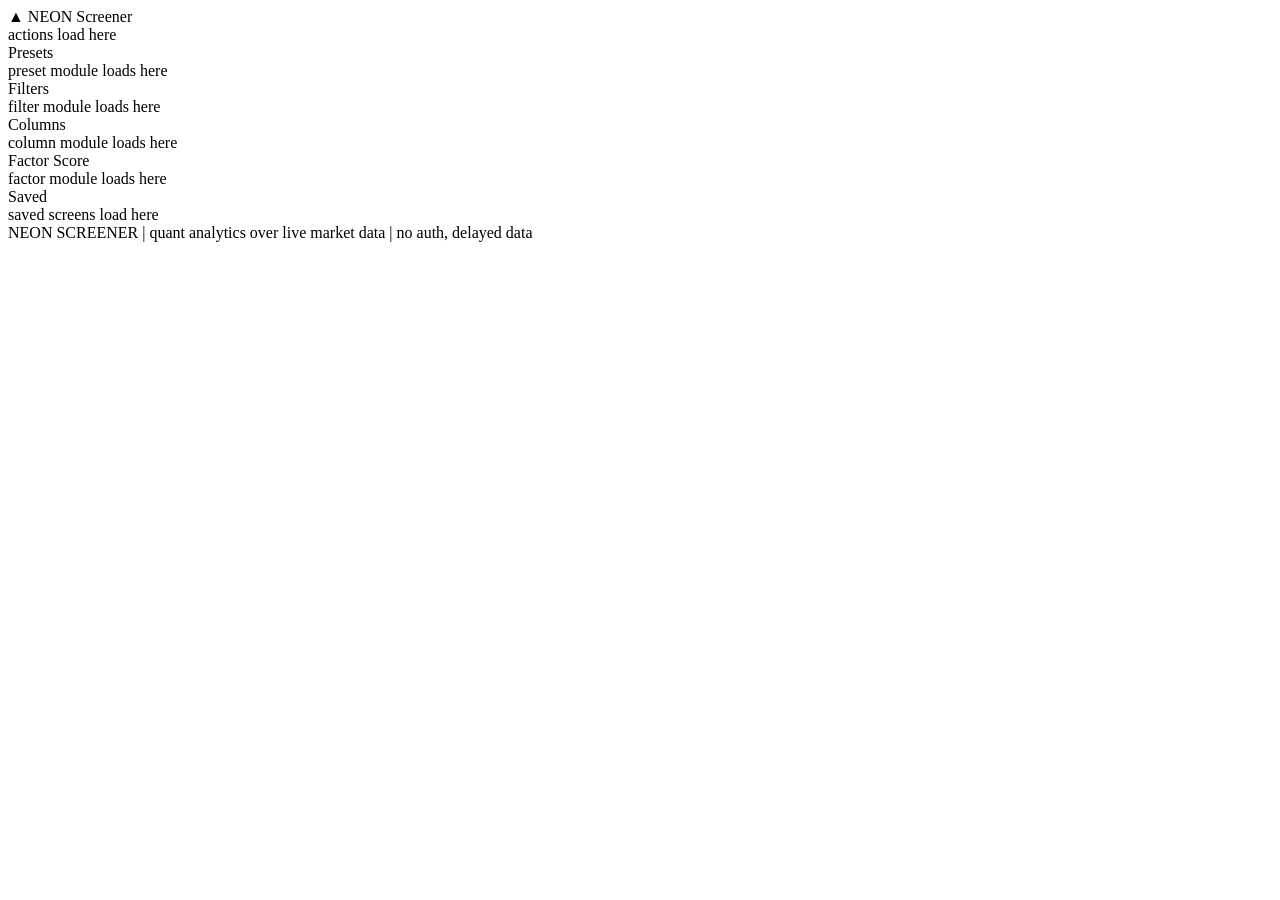
==== frontend/index.html @ 76967070 "Pre-stage Wave 3 module script tags (filters, markets, presets, columns) Co-Authored-By: Claude Opus" ====
<!DOCTYPE html>
<html lang="en">
<head>
  <meta charset="UTF-8" />
  <meta name="viewport" content="width=device-width, initial-scale=1.0" />
  <title>NEON SCREENER</title>
  <meta name="description" content="The most complete market screener. A quant analytics layer over live market data, in synthwave." />

  <!-- Design system: tokens + base, then layout grid, then table styling. -->
  <link rel="stylesheet" href="css/theme.css" />
  <link rel="stylesheet" href="css/layout.css" />
  <link rel="stylesheet" href="css/table.css" />
</head>
<body>
  <div id="app">

    <!-- ============ TOP BAR ============ -->
    <header id="topbar">
      <div class="brand">
        <span class="brand-mark">&#9650; NEON</span>
        <span class="brand-sub">Screener</span>
      </div>

      <!-- market switcher slot (app.js fills this with a styled select) -->
      <div id="market-switcher"></div>

      <!-- actions slot (later: saved screens, export, refresh toggle) -->
      <div id="topbar-actions">
        <div class="slot-placeholder" id="topbar-actions-ph">actions load here</div>
      </div>

      <!-- status slot (app.js fills: market / matches / latency) -->
      <div id="status-bar"></div>
    </header>

    <!-- ============ LEFT RAIL ============ -->
    <aside id="left-rail">
      <!-- Each rail section exposes an EXACT child slot id for a later module. -->

      <section class="rail-section">
        <div class="rail-head"><span class="rail-title">Presets</span></div>
        <div class="rail-body">
          <div id="preset-panel" class="slot-placeholder">preset module loads here</div>
        </div>
      </section>

      <section class="rail-section">
        <div class="rail-head"><span class="rail-title">Filters</span></div>
        <div class="rail-body">
          <div id="filter-panel" class="slot-placeholder">filter module loads here</div>
        </div>
      </section>

      <section class="rail-section">
        <div class="rail-head"><span class="rail-title">Columns</span></div>
        <div class="rail-body">
          <div id="column-panel" class="slot-placeholder">column module loads here</div>
        </div>
      </section>

      <section class="rail-section">
        <div class="rail-head"><span class="rail-title">Factor Score</span></div>
        <div class="rail-body">
          <div id="factor-panel" class="slot-placeholder">factor module loads here</div>
        </div>
      </section>

      <section class="rail-section">
        <div class="rail-head"><span class="rail-title">Saved</span></div>
        <div class="rail-body">
          <div id="saved-panel" class="slot-placeholder">saved screens load here</div>
        </div>
      </section>
    </aside>

    <!-- ============ MAIN PANEL ============ -->
    <main id="main-panel">
      <div id="toolbar">
        <!-- table toolbar slot (app.js adds the Run Scan button; later: export, density) -->
        <div id="table-toolbar"></div>
      </div>

      <!-- the live data table renders here (table.js) -->
      <div id="table-host"></div>

      <!-- summary-stat footer mounts here (later: per-column count/mean/etc) -->
      <div id="summary-footer"></div>
    </main>

    <!-- ============ APP FOOTER ============ -->
    <footer id="app-footer">
      <span>NEON SCREENER</span>
      <span class="sep">|</span>
      <span>quant analytics over live market data</span>
      <span class="sep">|</span>
      <span>no auth, delayed data</span>
    </footer>

  </div>

  <!-- ============ FLOATING REGIONS (outside the grid) ============ -->
  <!-- row detail drawer mounts here -->
  <div id="drawer-host"></div>
  <!-- command palette (Ctrl/Cmd-K) mounts here -->
  <div id="command-palette-host"></div>
  <!-- toasts append here -->
  <div id="toast-host"></div>

  <!-- ============ CORE MODULES (load order matters) ============ -->
  <!-- state, api, format must load before table; table before app. They are
       ES modules, so app.js (which imports them) is the single real entry,
       but we list the chain for clarity and so each is parseable on its own. -->
  <script type="module" src="js/format.js"></script>
  <script type="module" src="js/api.js"></script>
  <script type="module" src="js/state.js"></script>
  <script type="module" src="js/table.js"></script>
  <script type="module" src="js/app.js"></script>

  <!-- =================================================================== -->
  <!-- MODULE SCRIPTS: parallel agents append here                         -->
  <!-- Add ONE line per feature module below, after app.js, e.g.:          -->
  <!--   <script type="module" src="js/filters.js"></script>               -->
  <!-- Each module calls window.Screener.registerModule(name, initFn).     -->
  <!-- Each module calls window.Screener.registerModule(name, initFn).     -->
  <!-- =================================================================== -->
  <!-- Wave 3 modules -->
  <script type="module" src="js/filters.js"></script>
  <script type="module" src="js/markets.js"></script>
  <script type="module" src="js/presets.js"></script>
  <script type="module" src="js/columns.js"></script>
  <!-- WAVE 4 SLOT: more module tags appended here next wave -->
  <!-- =================================================================== -->

</body>
</html>
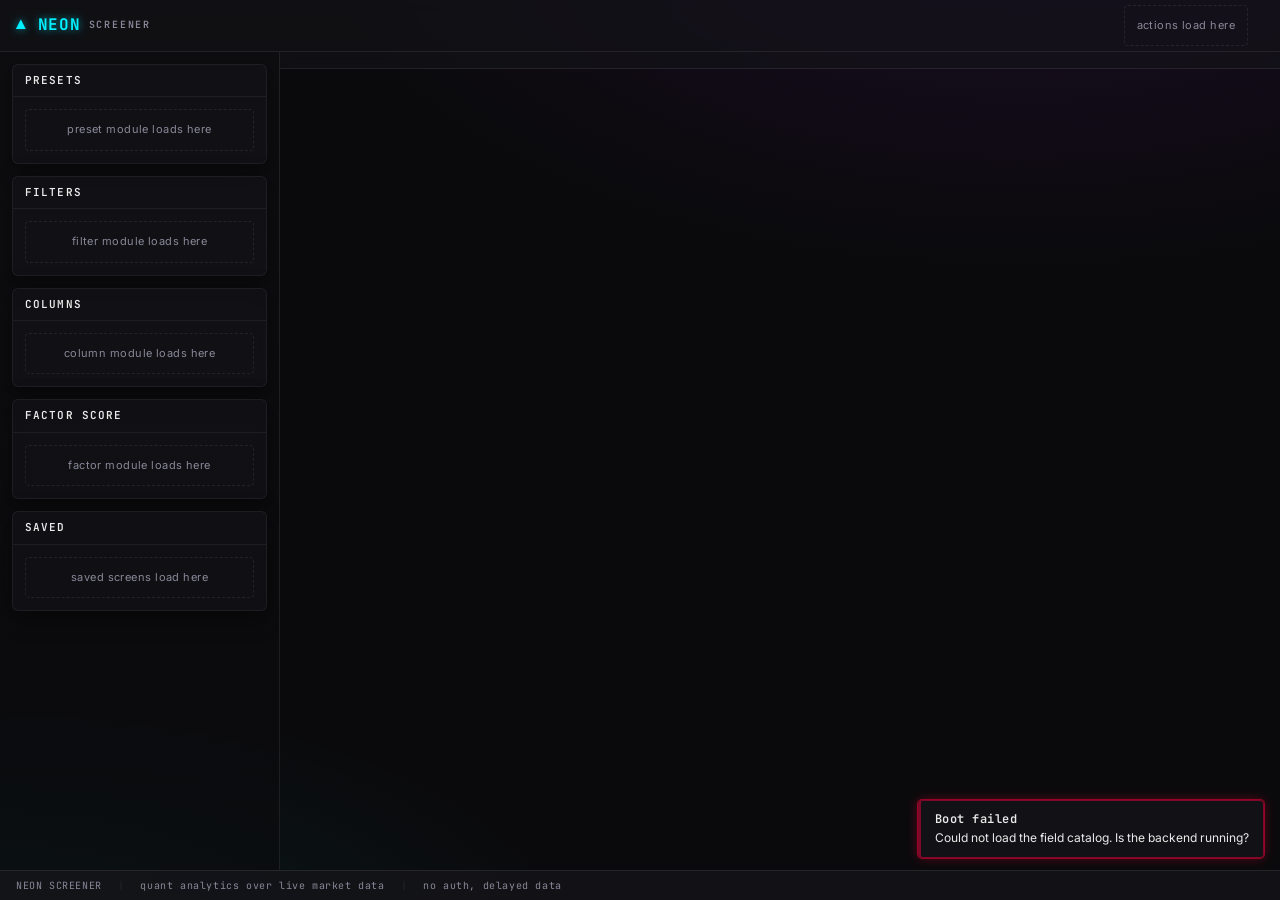
==== commit c17b3bdd: "Wave 5 pre-stage: accept timeframe-suffixed fields (RSI|1W), stage timeframes module tag Probe confi" ====
--- a/frontend/index.html
+++ b/frontend/index.html
@@ -128,7 +128,13 @@
   <script type="module" src="js/markets.js"></script>
   <script type="module" src="js/presets.js"></script>
   <script type="module" src="js/columns.js"></script>
-  <!-- WAVE 4 SLOT: more module tags appended here next wave -->
+  <!-- Wave 4 modules -->
+  <script type="module" src="js/factor.js"></script>
+  <script type="module" src="js/saved.js"></script>
+  <script type="module" src="js/detail.js"></script>
+  <script type="module" src="js/command-palette.js"></script>
+  <!-- Wave 5 modules -->
+  <script type="module" src="js/timeframes.js"></script>
   <!-- =================================================================== -->
 
 </body>
--- a/frontend/css/theme.css
+++ b/frontend/css/theme.css
@@ -0,0 +1,374 @@
+/* theme.css - Neon Screener design system.
+ * Design tokens (CSS custom properties), base reset, typography, and the
+ * reusable visual primitives (glass panels, neon glow, buttons, badges,
+ * spinner, toast). Synthwave / TraderDaddy / Bloomberg aesthetic.
+ * No em dashes anywhere. */
+
+/* ---- Fonts ---- */
+@import url('https://fonts.googleapis.com/css2?family=Inter:wght@400;500;600;700&family=JetBrains+Mono:wght@400;500;600;700&display=swap');
+
+/* ---- Design tokens ---- */
+:root {
+  /* Backgrounds */
+  --bg: #0a0a0c;
+  --panel: #121216;
+  --glass: rgba(20, 20, 25, 0.6);
+  --glass-strong: rgba(20, 20, 25, 0.85);
+
+  /* Neon accents */
+  --cyan: #00f0ff;
+  --pink: #ff003c;
+  --green: #00ff88;
+  --purple: #b026ff;
+
+  /* Semantic */
+  --pos: var(--green);
+  --neg: var(--pink);
+  --accent: var(--cyan);
+  --accent-2: var(--purple);
+
+  /* Text */
+  --text: #eaeaea;
+  --muted: #888899;
+
+  /* Lines and borders */
+  --line: rgba(255, 255, 255, 0.08);
+  --line-soft: rgba(255, 255, 255, 0.06);
+  --border-glass: rgba(255, 255, 255, 0.06);
+
+  /* Glow shadows */
+  --glow-cyan: 0 0 0 1px rgba(0, 240, 255, 0.5), 0 0 12px rgba(0, 240, 255, 0.35);
+  --glow-pink: 0 0 0 1px rgba(255, 0, 60, 0.5), 0 0 12px rgba(255, 0, 60, 0.35);
+  --glow-green: 0 0 0 1px rgba(0, 255, 136, 0.5), 0 0 12px rgba(0, 255, 136, 0.35);
+  --glow-purple: 0 0 0 1px rgba(176, 38, 255, 0.5), 0 0 12px rgba(176, 38, 255, 0.35);
+  --shadow-soft: 0 6px 24px rgba(0, 0, 0, 0.45);
+
+  /* Geometry */
+  --radius: 6px;
+  --radius-sm: 4px;
+  --radius-lg: 8px;
+
+  /* Fonts */
+  --font-ui: 'Inter', system-ui, sans-serif;
+  --font-mono: 'JetBrains Mono', ui-monospace, monospace;
+
+  /* Spacing scale (dense terminal) */
+  --sp-1: 4px;
+  --sp-2: 8px;
+  --sp-3: 12px;
+  --sp-4: 16px;
+
+  /* Layout sizing */
+  --topbar-h: 52px;
+  --rail-w: 280px;
+  --footer-h: 30px;
+}
+
+/* ---- Reset ---- */
+*,
+*::before,
+*::after {
+  box-sizing: border-box;
+  margin: 0;
+  padding: 0;
+}
+
+html,
+body {
+  height: 100%;
+}
+
+body {
+  background: var(--bg);
+  color: var(--text);
+  font-family: var(--font-ui);
+  font-size: 13px;
+  line-height: 1.4;
+  -webkit-font-smoothing: antialiased;
+  text-rendering: optimizeLegibility;
+  overflow: hidden;
+  /* Subtle synthwave horizon glow behind the whole app. */
+  background-image:
+    radial-gradient(1200px 600px at 80% -10%, rgba(176, 38, 255, 0.10), transparent 60%),
+    radial-gradient(1000px 500px at 0% 110%, rgba(0, 240, 255, 0.08), transparent 60%);
+  background-attachment: fixed;
+}
+
+button,
+input,
+select,
+textarea {
+  font-family: inherit;
+  font-size: inherit;
+  color: inherit;
+}
+
+a {
+  color: var(--cyan);
+  text-decoration: none;
+}
+
+/* Numbers, tickers, and any data are mono. */
+.mono,
+code,
+kbd {
+  font-family: var(--font-mono);
+  font-variant-numeric: tabular-nums;
+}
+
+/* Custom scrollbars (neon-tinted, thin). */
+* {
+  scrollbar-width: thin;
+  scrollbar-color: rgba(0, 240, 255, 0.3) transparent;
+}
+*::-webkit-scrollbar {
+  width: 10px;
+  height: 10px;
+}
+*::-webkit-scrollbar-thumb {
+  background: rgba(0, 240, 255, 0.22);
+  border-radius: 6px;
+  border: 2px solid transparent;
+  background-clip: content-box;
+}
+*::-webkit-scrollbar-thumb:hover {
+  background: rgba(0, 240, 255, 0.45);
+  background-clip: content-box;
+}
+
+/* ---- Utility classes ---- */
+.muted { color: var(--muted); }
+.pos { color: var(--pos); }
+.neg { color: var(--neg); }
+.cyan { color: var(--cyan); }
+.purple { color: var(--purple); }
+.right { text-align: right; }
+.center { text-align: center; }
+.nowrap { white-space: nowrap; }
+.hidden { display: none !important; }
+.flex { display: flex; }
+.flex-col { display: flex; flex-direction: column; }
+.items-center { align-items: center; }
+.justify-between { justify-content: space-between; }
+.gap-1 { gap: var(--sp-1); }
+.gap-2 { gap: var(--sp-2); }
+.gap-3 { gap: var(--sp-3); }
+.grow { flex: 1 1 auto; }
+
+.eyebrow {
+  font-size: 10px;
+  letter-spacing: 0.14em;
+  text-transform: uppercase;
+  color: var(--muted);
+  font-weight: 600;
+}
+
+/* ---- Glass panel primitive ---- */
+.glass {
+  background: var(--glass);
+  backdrop-filter: blur(6px);
+  -webkit-backdrop-filter: blur(6px);
+  border: 1px solid var(--border-glass);
+  border-radius: var(--radius);
+  box-shadow: var(--shadow-soft);
+}
+
+.panel {
+  background: var(--panel);
+  border: 1px solid var(--line);
+  border-radius: var(--radius);
+}
+
+/* Glow-on-hover helper for any interactive element. */
+.glow-hover {
+  transition: box-shadow 0.15s ease, border-color 0.15s ease, background 0.15s ease;
+}
+.glow-hover:hover {
+  border-color: rgba(0, 240, 255, 0.5);
+  box-shadow: var(--glow-cyan);
+}
+
+/* ---- Buttons ---- */
+.btn {
+  display: inline-flex;
+  align-items: center;
+  gap: var(--sp-2);
+  padding: 6px 12px;
+  background: rgba(0, 240, 255, 0.06);
+  border: 1px solid rgba(0, 240, 255, 0.28);
+  border-radius: var(--radius-sm);
+  color: var(--text);
+  font-weight: 600;
+  font-size: 12px;
+  letter-spacing: 0.03em;
+  cursor: pointer;
+  transition: box-shadow 0.15s ease, border-color 0.15s ease, background 0.15s ease, transform 0.05s ease;
+  user-select: none;
+}
+.btn:hover {
+  border-color: var(--cyan);
+  box-shadow: var(--glow-cyan);
+  background: rgba(0, 240, 255, 0.12);
+}
+.btn:active { transform: translateY(1px); }
+.btn:disabled { opacity: 0.45; cursor: not-allowed; box-shadow: none; }
+
+.btn-primary {
+  background: rgba(0, 255, 136, 0.08);
+  border-color: rgba(0, 255, 136, 0.4);
+  color: var(--green);
+  text-transform: uppercase;
+  letter-spacing: 0.08em;
+}
+.btn-primary:hover {
+  border-color: var(--green);
+  box-shadow: var(--glow-green);
+  background: rgba(0, 255, 136, 0.16);
+}
+
+.btn-ghost {
+  background: transparent;
+  border-color: var(--line);
+  color: var(--muted);
+}
+.btn-ghost:hover {
+  color: var(--text);
+  border-color: rgba(0, 240, 255, 0.4);
+  box-shadow: none;
+}
+
+/* ---- Form controls ---- */
+.select,
+.input {
+  padding: 6px 10px;
+  background: rgba(10, 10, 14, 0.8);
+  border: 1px solid var(--line);
+  border-radius: var(--radius-sm);
+  color: var(--text);
+  outline: none;
+  transition: box-shadow 0.15s ease, border-color 0.15s ease;
+}
+.select { font-family: var(--font-mono); cursor: pointer; }
+.select:hover,
+.input:hover { border-color: rgba(0, 240, 255, 0.4); }
+.select:focus,
+.input:focus {
+  border-color: var(--cyan);
+  box-shadow: var(--glow-cyan);
+}
+
+/* ---- Badges ---- */
+.badge {
+  display: inline-flex;
+  align-items: center;
+  gap: 4px;
+  padding: 2px 7px;
+  border-radius: 999px;
+  font-family: var(--font-mono);
+  font-size: 10px;
+  font-weight: 600;
+  letter-spacing: 0.04em;
+  border: 1px solid var(--line);
+  color: var(--muted);
+}
+.badge-cyan { color: var(--cyan); border-color: rgba(0, 240, 255, 0.4); background: rgba(0, 240, 255, 0.06); }
+.badge-green { color: var(--green); border-color: rgba(0, 255, 136, 0.4); background: rgba(0, 255, 136, 0.06); }
+.badge-pink { color: var(--pink); border-color: rgba(255, 0, 60, 0.4); background: rgba(255, 0, 60, 0.06); }
+.badge-purple { color: var(--purple); border-color: rgba(176, 38, 255, 0.4); background: rgba(176, 38, 255, 0.06); }
+
+/* ---- Placeholder slots (modules load here) ---- */
+.slot-placeholder {
+  padding: var(--sp-3);
+  border: 1px dashed var(--line);
+  border-radius: var(--radius-sm);
+  color: var(--muted);
+  font-size: 11px;
+  letter-spacing: 0.04em;
+  text-align: center;
+}
+
+/* ---- Loading spinner (neon) ---- */
+.spinner {
+  width: 28px;
+  height: 28px;
+  border-radius: 50%;
+  border: 3px solid rgba(0, 240, 255, 0.15);
+  border-top-color: var(--cyan);
+  animation: spin 0.8s linear infinite;
+  box-shadow: 0 0 14px rgba(0, 240, 255, 0.35);
+}
+@keyframes spin { to { transform: rotate(360deg); } }
+
+.overlay {
+  position: absolute;
+  inset: 0;
+  display: flex;
+  flex-direction: column;
+  align-items: center;
+  justify-content: center;
+  gap: var(--sp-3);
+  background: rgba(10, 10, 12, 0.55);
+  backdrop-filter: blur(2px);
+  z-index: 20;
+}
+.overlay .loading-label {
+  font-family: var(--font-mono);
+  font-size: 11px;
+  letter-spacing: 0.14em;
+  text-transform: uppercase;
+  color: var(--cyan);
+}
+
+/* ---- Empty state card ---- */
+.empty-card {
+  margin: auto;
+  max-width: 380px;
+  padding: var(--sp-4);
+  text-align: center;
+  color: var(--muted);
+}
+.empty-card .empty-title {
+  font-family: var(--font-mono);
+  font-size: 14px;
+  color: var(--text);
+  margin-bottom: var(--sp-2);
+  letter-spacing: 0.04em;
+}
+
+/* ---- Toasts ---- */
+#toast-host {
+  position: fixed;
+  bottom: calc(var(--footer-h) + 12px);
+  right: 16px;
+  display: flex;
+  flex-direction: column;
+  gap: var(--sp-2);
+  z-index: 1000;
+  pointer-events: none;
+}
+.toast {
+  pointer-events: auto;
+  min-width: 240px;
+  max-width: 380px;
+  padding: 10px 14px;
+  background: var(--glass-strong);
+  backdrop-filter: blur(6px);
+  border: 1px solid rgba(255, 0, 60, 0.45);
+  border-left-width: 3px;
+  border-radius: var(--radius-sm);
+  box-shadow: var(--glow-pink);
+  font-size: 12px;
+  animation: toast-in 0.18s ease;
+}
+.toast.toast-info { border-color: rgba(0, 240, 255, 0.45); box-shadow: var(--glow-cyan); }
+.toast.toast-ok { border-color: rgba(0, 255, 136, 0.45); box-shadow: var(--glow-green); }
+.toast .toast-title {
+  font-family: var(--font-mono);
+  font-weight: 600;
+  letter-spacing: 0.04em;
+  margin-bottom: 2px;
+}
+@keyframes toast-in {
+  from { opacity: 0; transform: translateX(12px); }
+  to { opacity: 1; transform: translateX(0); }
+}
--- a/frontend/css/layout.css
+++ b/frontend/css/layout.css
@@ -0,0 +1,206 @@
+/* layout.css - the app grid.
+ * Top bar, left rail, main panel, footer, and drawer region.
+ * High-density terminal frame. No em dashes. */
+
+#app {
+  display: grid;
+  grid-template-rows: var(--topbar-h) 1fr var(--footer-h);
+  grid-template-columns: var(--rail-w) 1fr;
+  grid-template-areas:
+    "topbar topbar"
+    "rail   main"
+    "footer footer";
+  height: 100vh;
+  width: 100vw;
+}
+
+/* ---- Top bar ---- */
+#topbar {
+  grid-area: topbar;
+  display: flex;
+  align-items: center;
+  gap: var(--sp-4);
+  padding: 0 var(--sp-4);
+  background: var(--glass);
+  backdrop-filter: blur(6px);
+  -webkit-backdrop-filter: blur(6px);
+  border-bottom: 1px solid var(--line);
+  z-index: 10;
+}
+
+.brand {
+  display: flex;
+  align-items: center;
+  gap: var(--sp-2);
+  font-family: var(--font-mono);
+  font-weight: 700;
+  letter-spacing: 0.06em;
+  white-space: nowrap;
+}
+.brand .brand-mark {
+  color: var(--cyan);
+  text-shadow: 0 0 10px rgba(0, 240, 255, 0.6);
+  font-size: 16px;
+}
+.brand .brand-sub {
+  color: var(--muted);
+  font-size: 10px;
+  letter-spacing: 0.18em;
+  text-transform: uppercase;
+  font-weight: 600;
+}
+
+#market-switcher { display: flex; align-items: center; gap: var(--sp-2); }
+#topbar-actions { display: flex; align-items: center; gap: var(--sp-2); margin-left: auto; }
+
+#status-bar {
+  display: flex;
+  align-items: center;
+  gap: var(--sp-3);
+  font-family: var(--font-mono);
+  font-size: 11px;
+  color: var(--muted);
+  white-space: nowrap;
+}
+#status-bar .stat-k { color: var(--muted); }
+#status-bar .stat-v { color: var(--cyan); }
+#status-bar .dot {
+  width: 7px; height: 7px; border-radius: 50%;
+  background: var(--green);
+  box-shadow: 0 0 8px var(--green);
+}
+#status-bar .dot.busy { background: var(--cyan); box-shadow: 0 0 8px var(--cyan); animation: pulse 1s infinite; }
+#status-bar .dot.err { background: var(--pink); box-shadow: 0 0 8px var(--pink); }
+@keyframes pulse { 50% { opacity: 0.35; } }
+
+/* ---- Left rail ---- */
+#left-rail {
+  grid-area: rail;
+  display: flex;
+  flex-direction: column;
+  gap: var(--sp-3);
+  padding: var(--sp-3);
+  overflow-y: auto;
+  border-right: 1px solid var(--line);
+  background: linear-gradient(180deg, rgba(18, 18, 22, 0.5), rgba(10, 10, 12, 0.5));
+}
+
+.rail-section {
+  background: var(--glass);
+  backdrop-filter: blur(6px);
+  -webkit-backdrop-filter: blur(6px);
+  border: 1px solid var(--border-glass);
+  border-radius: var(--radius);
+  box-shadow: var(--shadow-soft);
+  overflow: hidden;
+}
+.rail-section > .rail-head {
+  display: flex;
+  align-items: center;
+  justify-content: space-between;
+  padding: var(--sp-2) var(--sp-3);
+  border-bottom: 1px solid var(--line-soft);
+}
+.rail-section > .rail-head .rail-title {
+  font-family: var(--font-mono);
+  font-size: 11px;
+  font-weight: 600;
+  letter-spacing: 0.1em;
+  text-transform: uppercase;
+  color: var(--text);
+}
+.rail-section > .rail-body { padding: var(--sp-3); }
+
+/* ---- Main panel ---- */
+#main-panel {
+  grid-area: main;
+  display: grid;
+  grid-template-rows: auto 1fr auto;
+  grid-template-areas:
+    "toolbar"
+    "table"
+    "footer";
+  min-width: 0;
+  overflow: hidden;
+}
+
+#toolbar {
+  grid-area: toolbar;
+  display: flex;
+  align-items: center;
+  gap: var(--sp-3);
+  padding: var(--sp-2) var(--sp-3);
+  border-bottom: 1px solid var(--line);
+  background: var(--glass);
+  backdrop-filter: blur(6px);
+  -webkit-backdrop-filter: blur(6px);
+}
+#table-toolbar { display: flex; align-items: center; gap: var(--sp-2); flex: 1 1 auto; min-width: 0; }
+
+#table-host {
+  grid-area: table;
+  position: relative;
+  overflow: auto;
+  min-height: 0;
+}
+
+#summary-footer {
+  grid-area: footer;
+  border-top: 1px solid var(--line);
+  background: var(--glass);
+  backdrop-filter: blur(6px);
+  -webkit-backdrop-filter: blur(6px);
+  min-height: 0;
+  max-height: 220px;
+  overflow: auto;
+}
+#summary-footer:empty { display: none; }
+
+/* ---- App footer (status line) ---- */
+#app-footer {
+  grid-area: footer;
+  display: flex;
+  align-items: center;
+  gap: var(--sp-4);
+  padding: 0 var(--sp-4);
+  border-top: 1px solid var(--line);
+  background: var(--glass-strong);
+  backdrop-filter: blur(6px);
+  -webkit-backdrop-filter: blur(6px);
+  font-family: var(--font-mono);
+  font-size: 10px;
+  letter-spacing: 0.06em;
+  color: var(--muted);
+  z-index: 10;
+}
+#app-footer .sep { color: var(--line); }
+
+/* ---- Drawer region (row detail mounts here) ---- */
+#drawer-host {
+  position: fixed;
+  top: var(--topbar-h);
+  right: 0;
+  bottom: var(--footer-h);
+  width: 420px;
+  max-width: 92vw;
+  transform: translateX(100%);
+  transition: transform 0.2s ease;
+  background: var(--glass-strong);
+  backdrop-filter: blur(8px);
+  -webkit-backdrop-filter: blur(8px);
+  border-left: 1px solid rgba(0, 240, 255, 0.35);
+  box-shadow: -8px 0 32px rgba(0, 0, 0, 0.5);
+  z-index: 40;
+  overflow-y: auto;
+}
+#drawer-host.open { transform: translateX(0); }
+#drawer-host:empty { display: none; }
+
+/* ---- Command palette host ---- */
+#command-palette-host {
+  position: fixed;
+  inset: 0;
+  z-index: 60;
+  display: none;
+}
+#command-palette-host.open { display: block; }
--- a/frontend/css/table.css
+++ b/frontend/css/table.css
@@ -0,0 +1,292 @@
+/* table.css - the dense neon data table.
+ * Sticky header, zebra rows, hover glow, numeric right-align in mono,
+ * sign-colored change cells. No em dashes. */
+
+.screener-table {
+  border-collapse: separate;
+  border-spacing: 0;
+  width: max-content;
+  min-width: 100%;
+  font-size: 12px;
+}
+
+/* ---- Header ---- */
+.screener-table thead th {
+  position: sticky;
+  top: 0;
+  z-index: 5;
+  background: rgba(14, 14, 18, 0.96);
+  backdrop-filter: blur(5px);
+  -webkit-backdrop-filter: blur(5px);
+  border-bottom: 1px solid rgba(0, 240, 255, 0.35);
+  border-right: 1px solid var(--line-soft);
+  padding: 7px 10px;
+  font-family: var(--font-mono);
+  font-size: 10px;
+  font-weight: 600;
+  letter-spacing: 0.06em;
+  text-transform: uppercase;
+  color: var(--muted);
+  white-space: nowrap;
+  text-align: left;
+  user-select: none;
+}
+.screener-table thead th.num { text-align: right; }
+.screener-table thead th:hover { color: var(--cyan); }
+
+/* Sort affordance hook (later sort module can toggle .sort-asc/.sort-desc). */
+.screener-table thead th .sort-ind {
+  margin-left: 6px;
+  color: var(--cyan);
+  font-size: 9px;
+  opacity: 0.85;
+}
+
+/* Header is the click target for sort; show it. */
+.screener-table thead th[data-col] { cursor: pointer; }
+.screener-table thead th .th-label { vertical-align: middle; }
+
+/* Active sort header gets a cyan underglow. */
+.screener-table thead th.is-sorted {
+  color: var(--cyan);
+  border-bottom-color: rgba(0, 240, 255, 0.6);
+}
+
+/* Sort priority badge: neon pill with priority number + direction arrow. */
+.screener-table thead th .sort-badge {
+  display: inline-flex;
+  align-items: center;
+  margin-left: 6px;
+  padding: 1px 5px;
+  border-radius: 999px;
+  background: rgba(0, 240, 255, 0.10);
+  border: 1px solid rgba(0, 240, 255, 0.4);
+  color: var(--cyan);
+  font-family: var(--font-mono);
+  font-size: 9px;
+  font-weight: 600;
+  letter-spacing: 0;
+  vertical-align: middle;
+}
+
+/* Per-column heatmap toggle in the header. Dim until active. */
+.screener-table thead th .heat-toggle {
+  margin-left: 6px;
+  color: var(--muted);
+  font-size: 10px;
+  opacity: 0.4;
+  cursor: pointer;
+  transition: color 0.12s ease, opacity 0.12s ease;
+}
+.screener-table thead th .heat-toggle:hover { opacity: 0.9; color: var(--cyan); }
+.screener-table thead th .heat-toggle.is-on {
+  opacity: 1;
+  color: var(--green);
+  text-shadow: 0 0 6px rgba(0, 255, 136, 0.6);
+}
+
+/* ---- Powerbar (in-host toolbar above the table) ---- */
+.table-powerbar {
+  position: sticky;
+  top: 0;
+  left: 0;
+  z-index: 7;
+  display: flex;
+  align-items: center;
+  gap: var(--sp-2);
+  padding: 6px 10px;
+  background: rgba(14, 14, 18, 0.96);
+  backdrop-filter: blur(5px);
+  -webkit-backdrop-filter: blur(5px);
+  border-bottom: 1px solid var(--line-soft);
+}
+.table-powerbar .tp-btn {
+  padding: 3px 9px;
+  background: rgba(0, 240, 255, 0.06);
+  border: 1px solid rgba(0, 240, 255, 0.28);
+  border-radius: var(--radius-sm);
+  color: var(--muted);
+  font-family: var(--font-mono);
+  font-size: 10px;
+  letter-spacing: 0.04em;
+  cursor: pointer;
+  transition: box-shadow 0.12s ease, border-color 0.12s ease, color 0.12s ease;
+}
+.table-powerbar .tp-btn:hover { color: var(--text); border-color: var(--cyan); box-shadow: var(--glow-cyan); }
+.table-powerbar .tp-btn.is-on { color: var(--cyan); border-color: var(--cyan); box-shadow: var(--glow-cyan); }
+.table-powerbar .tp-count {
+  font-family: var(--font-mono);
+  font-size: 10px;
+  letter-spacing: 0.04em;
+  color: var(--muted);
+}
+
+/* ---- Per-column filter row under the header ---- */
+.screener-table thead tr.filter-row th {
+  position: sticky;
+  top: 33px; /* sits just below the header row */
+  z-index: 5;
+  padding: 4px 6px;
+  background: rgba(12, 12, 16, 0.97);
+  border-bottom: 1px solid var(--line-soft);
+}
+.screener-table thead tr.filter-row .fr-range { display: flex; gap: 4px; }
+.screener-table thead tr.filter-row .fr-input {
+  width: 100%;
+  min-width: 54px;
+  padding: 2px 5px;
+  background: rgba(10, 10, 14, 0.85);
+  border: 1px solid var(--line);
+  border-radius: var(--radius-sm);
+  color: var(--text);
+  font-family: var(--font-mono);
+  font-size: 10px;
+  outline: none;
+}
+.screener-table thead tr.filter-row .fr-input:focus {
+  border-color: var(--cyan);
+  box-shadow: 0 0 0 1px rgba(0, 240, 255, 0.4);
+}
+.screener-table thead tr.filter-row .fr-range .fr-input { min-width: 44px; }
+
+/* Heatmap cells: keep text legible above the low-alpha wash. */
+.screener-table tbody td.heat-cell { color: var(--text); }
+
+/* ---- Body cells ---- */
+.screener-table tbody td {
+  padding: 5px 10px;
+  border-bottom: 1px solid var(--line-soft);
+  border-right: 1px solid var(--line-soft);
+  white-space: nowrap;
+  color: var(--text);
+}
+.screener-table tbody td.num {
+  text-align: right;
+  font-family: var(--font-mono);
+  font-variant-numeric: tabular-nums;
+}
+.screener-table tbody td.str { color: var(--muted); }
+
+/* Ticker column gets accent + mono, sticky to the left edge. */
+.screener-table td.col-ticker,
+.screener-table th.col-ticker,
+.screener-table td.col-name,
+.screener-table th.col-name {
+  position: sticky;
+  left: 0;
+  z-index: 4;
+  background: rgba(14, 14, 18, 0.96);
+}
+.screener-table th.col-name { z-index: 6; }
+.screener-table td.col-name {
+  font-family: var(--font-mono);
+  font-weight: 600;
+  color: var(--cyan);
+}
+
+/* ---- Zebra + hover glow ---- */
+.screener-table tbody tr:nth-child(even) td { background-color: rgba(255, 255, 255, 0.015); }
+.screener-table tbody tr:nth-child(even) td.col-name { background: rgba(16, 16, 20, 0.97); }
+
+.screener-table tbody tr {
+  cursor: pointer;
+  transition: box-shadow 0.1s ease;
+}
+.screener-table tbody tr:hover td {
+  background-color: rgba(0, 240, 255, 0.07);
+}
+.screener-table tbody tr:hover td.col-name {
+  background: rgba(0, 240, 255, 0.12);
+  box-shadow: inset 2px 0 0 var(--cyan);
+}
+
+/* ---- Sign coloring for change-like numeric cells ---- */
+.screener-table tbody td.sign-pos { color: var(--pos); }
+.screener-table tbody td.sign-neg { color: var(--neg); }
+
+/* Null / missing values. */
+.screener-table tbody td.is-null { color: #44444c; }
+
+/* Row index gutter (optional, used by table.js). */
+.screener-table .row-idx {
+  color: #44444c;
+  font-size: 10px;
+  text-align: right;
+}
+
+/* ====================================================================== */
+/* Summary-stat footer (renders into #summary-footer)                     */
+/* ====================================================================== */
+.summary-wrap {
+  padding: 6px 10px 8px;
+}
+.summary-head {
+  display: flex;
+  align-items: center;
+  justify-content: space-between;
+  gap: var(--sp-2);
+  margin-bottom: 5px;
+}
+.summary-eyebrow {
+  font-family: var(--font-mono);
+  font-size: 9px;
+  letter-spacing: 0.12em;
+  text-transform: uppercase;
+  color: var(--muted);
+}
+.summary-select {
+  padding: 2px 6px;
+  background: rgba(10, 10, 14, 0.85);
+  border: 1px solid var(--line);
+  border-radius: var(--radius-sm);
+  color: var(--text);
+  font-family: var(--font-mono);
+  font-size: 10px;
+  cursor: pointer;
+  outline: none;
+}
+.summary-select:focus { border-color: var(--cyan); box-shadow: 0 0 0 1px rgba(0, 240, 255, 0.4); }
+
+.summary-table {
+  border-collapse: separate;
+  border-spacing: 0;
+  width: max-content;
+  min-width: 100%;
+  font-family: var(--font-mono);
+  font-size: 10px;
+  font-variant-numeric: tabular-nums;
+}
+.summary-table thead th {
+  position: sticky;
+  top: 0;
+  z-index: 2;
+  padding: 3px 10px;
+  background: rgba(12, 12, 16, 0.97);
+  border-bottom: 1px solid rgba(176, 38, 255, 0.35);
+  color: var(--muted);
+  font-size: 9px;
+  letter-spacing: 0.04em;
+  text-transform: uppercase;
+  text-align: left;
+  white-space: nowrap;
+}
+.summary-table th.num,
+.summary-table td.num { text-align: right; }
+.summary-table tbody td {
+  padding: 2px 10px;
+  border-bottom: 1px solid var(--line-soft);
+  color: var(--text);
+  white-space: nowrap;
+}
+.summary-table .summary-stat-name {
+  position: sticky;
+  left: 0;
+  z-index: 1;
+  background: rgba(12, 12, 16, 0.97);
+  color: var(--purple);
+  font-weight: 600;
+  letter-spacing: 0.06em;
+  text-align: left;
+}
+.summary-table tbody td.is-null { color: #44444c; }
+.summary-table tbody tr:hover td { background-color: rgba(176, 38, 255, 0.06); }
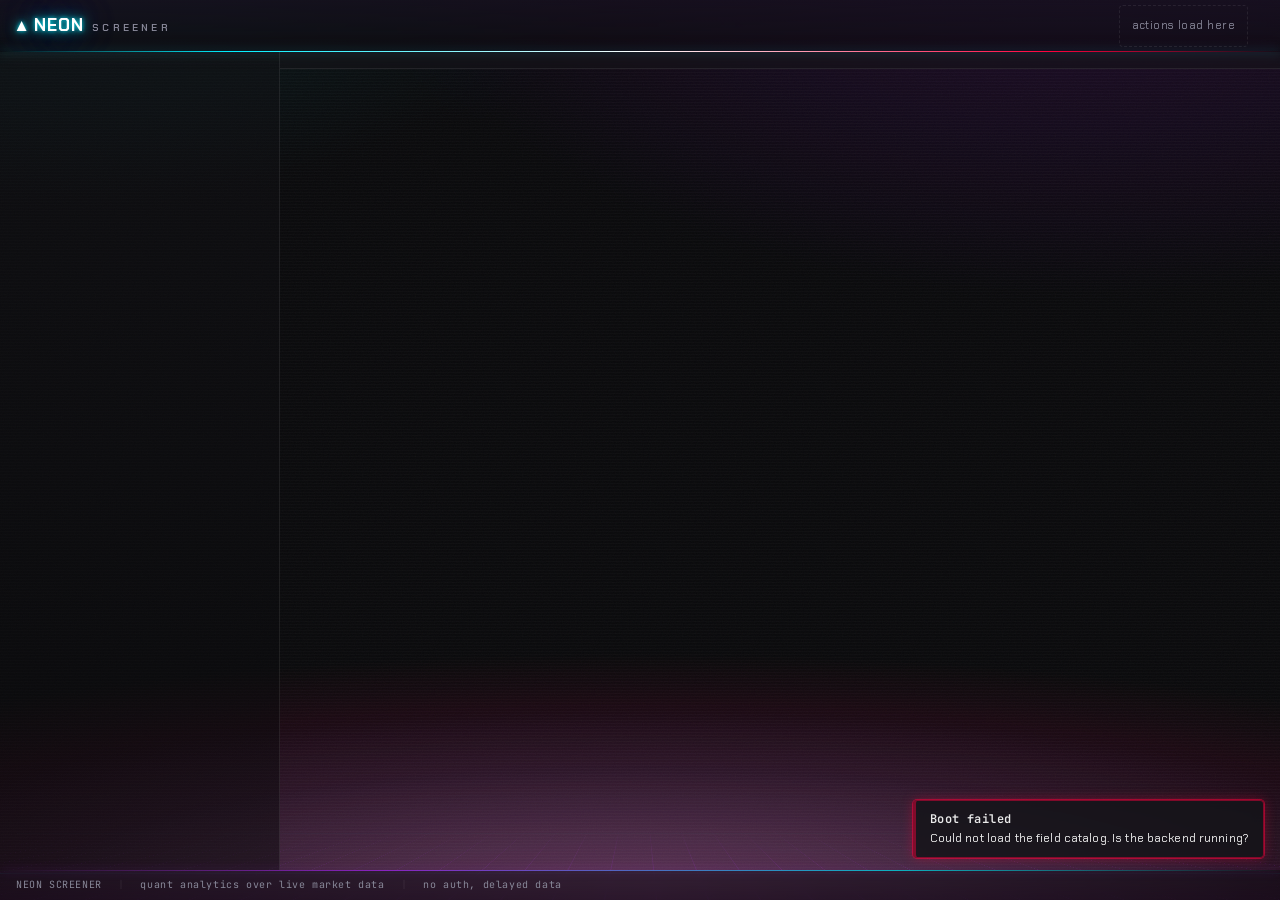
==== commit b9385508: "Design pass (frontend-design skill): synthwave atmosphere, Chakra Petch type, power-on boot Apply th" ====
--- a/frontend/index.html
+++ b/frontend/index.html
@@ -11,7 +11,17 @@
   <link rel="stylesheet" href="css/layout.css" />
   <link rel="stylesheet" href="css/table.css" />
 </head>
-<body>
+<body class="booting">
+  <!-- Atmospheric depth layers (synthwave horizon, grid, scanlines, grain). -->
+  <div id="atmos" aria-hidden="true">
+    <div class="atmos-glow"></div>
+    <div class="atmos-grid"></div>
+    <div class="atmos-scan"></div>
+    <div class="atmos-grain"></div>
+  </div>
+  <!-- Boot sweep, removed after the power-on sequence finishes. -->
+  <div id="boot" aria-hidden="true"></div>
+
   <div id="app">
 
     <!-- ============ TOP BAR ============ -->
@@ -135,7 +145,16 @@
   <script type="module" src="js/command-palette.js"></script>
   <!-- Wave 5 modules -->
   <script type="module" src="js/timeframes.js"></script>
+  <!-- Wave 7 modules -->
+  <script type="module" src="js/panels.js"></script>
   <!-- =================================================================== -->
+
+  <!-- Power-on: drop the boot class once the sequence has played. -->
+  <script>
+    window.addEventListener('load', () => {
+      setTimeout(() => document.body.classList.remove('booting'), 1700);
+    });
+  </script>
 
 </body>
 </html>
--- a/frontend/css/theme.css
+++ b/frontend/css/theme.css
@@ -4,8 +4,10 @@
  * spinner, toast). Synthwave / TraderDaddy / Bloomberg aesthetic.
  * No em dashes anywhere. */
 
-/* ---- Fonts ---- */
-@import url('https://fonts.googleapis.com/css2?family=Inter:wght@400;500;600;700&family=JetBrains+Mono:wght@400;500;600;700&display=swap');
+/* ---- Fonts ----
+ * Chakra Petch: a techno / cyberpunk face for all UI chrome and headers.
+ * JetBrains Mono: tabular numerics, tickers, and every data cell. */
+@import url('https://fonts.googleapis.com/css2?family=Chakra+Petch:wght@400;500;600;700&family=JetBrains+Mono:wght@400;500;600;700&display=swap');
 
 /* ---- Design tokens ---- */
 :root {
@@ -49,7 +51,7 @@
   --radius-lg: 8px;
 
   /* Fonts */
-  --font-ui: 'Inter', system-ui, sans-serif;
+  --font-ui: 'Chakra Petch', system-ui, sans-serif;
   --font-mono: 'JetBrains Mono', ui-monospace, monospace;
 
   /* Spacing scale (dense terminal) */
@@ -84,15 +86,163 @@
   font-family: var(--font-ui);
   font-size: 13px;
   line-height: 1.4;
+  letter-spacing: 0.01em;
   -webkit-font-smoothing: antialiased;
   text-rendering: optimizeLegibility;
   overflow: hidden;
-  /* Subtle synthwave horizon glow behind the whole app. */
+}
+::selection { background: rgba(0, 240, 255, 0.28); color: #fff; }
+
+/* ======================================================================
+ * Atmospheric depth: a synthwave horizon, a perspective grid receding to
+ * it, fine scanlines, and a grain wash. All fixed, behind the app, and
+ * non-interactive so the data terminal stays perfectly legible.
+ * ==================================================================== */
+#atmos {
+  position: fixed;
+  inset: 0;
+  z-index: 0;
+  pointer-events: none;
+  overflow: hidden;
+}
+#app { position: relative; z-index: 1; }
+
+/* The horizon: a deep magenta-to-cyan glow pooled low, plus a high purple haze
+ * and a hot horizon line where the grid meets the sky. */
+.atmos-glow {
+  position: absolute;
+  inset: 0;
+  background:
+    radial-gradient(1600px 360px at 50% 100%, rgba(255, 0, 110, 0.34), transparent 70%),
+    radial-gradient(1300px 300px at 50% 100%, rgba(0, 240, 255, 0.24), transparent 66%),
+    radial-gradient(900px 180px at 50% 100%, rgba(255, 255, 255, 0.12), transparent 72%),
+    radial-gradient(1300px 760px at 84% -14%, rgba(176, 38, 255, 0.18), transparent 58%),
+    radial-gradient(1000px 560px at 6% -10%, rgba(0, 240, 255, 0.10), transparent 56%);
+  animation: atmos-breathe 14s ease-in-out infinite;
+}
+@keyframes atmos-breathe {
+  0%, 100% { opacity: 0.9; }
+  50% { opacity: 1; }
+}
+
+/* Perspective grid: neon lines receding to the bottom horizon, scrolling slowly. */
+.atmos-grid {
+  position: absolute;
+  left: -30%;
+  right: -30%;
+  bottom: 0;
+  height: 44%;
   background-image:
-    radial-gradient(1200px 600px at 80% -10%, rgba(176, 38, 255, 0.10), transparent 60%),
-    radial-gradient(1000px 500px at 0% 110%, rgba(0, 240, 255, 0.08), transparent 60%);
-  background-attachment: fixed;
-}
+    linear-gradient(rgba(0, 240, 255, 0.30) 1px, transparent 1px),
+    linear-gradient(90deg, rgba(176, 38, 255, 0.22) 1px, transparent 1px);
+  background-size: 52px 52px, 52px 52px;
+  transform: perspective(360px) rotateX(72deg);
+  transform-origin: bottom center;
+  mask-image: linear-gradient(to top, #000 2%, rgba(0, 0, 0, 0.55) 30%, transparent 82%);
+  -webkit-mask-image: linear-gradient(to top, #000 2%, rgba(0, 0, 0, 0.55) 30%, transparent 82%);
+  animation: grid-scroll 7s linear infinite;
+}
+@keyframes grid-scroll {
+  from { background-position: 0 0, 0 0; }
+  to { background-position: 0 52px, 0 0; }
+}
+
+/* CRT scanlines: very low alpha so text never shimmers. */
+.atmos-scan {
+  position: absolute;
+  inset: 0;
+  background: repeating-linear-gradient(
+    to bottom,
+    rgba(255, 255, 255, 0.02) 0px,
+    rgba(255, 255, 255, 0.02) 1px,
+    transparent 1px,
+    transparent 3px
+  );
+  mix-blend-mode: overlay;
+}
+
+/* Grain wash via an inline SVG turbulence, kept subtle. */
+.atmos-grain {
+  position: absolute;
+  inset: 0;
+  opacity: 0.035;
+  background-image: url("data:image/svg+xml,%3Csvg xmlns='http://www.w3.org/2000/svg' width='160' height='160'%3E%3Cfilter id='n'%3E%3CfeTurbulence type='fractalNoise' baseFrequency='0.85' numOctaves='2' stitchTiles='stitch'/%3E%3C/filter%3E%3Crect width='100%25' height='100%25' filter='url(%23n)'/%3E%3C/svg%3E");
+}
+
+/* ======================================================================
+ * Power-on boot sequence. A single orchestrated load: a scanline sweep
+ * crosses the screen, the grid and chrome rise in, the brand flickers on.
+ * Driven by body.booting, which app.js drops after the sequence.
+ * ==================================================================== */
+#boot {
+  position: fixed;
+  inset: 0;
+  z-index: 9999;
+  pointer-events: none;
+  opacity: 0;
+}
+body.booting #boot {
+  opacity: 1;
+  background: linear-gradient(to bottom, transparent 0%, rgba(0, 240, 255, 0.10) 49%, rgba(0, 240, 255, 0.55) 50%, rgba(0, 240, 255, 0.10) 51%, transparent 100%);
+  background-size: 100% 8px;
+  background-repeat: no-repeat;
+  animation: boot-sweep 0.85s cubic-bezier(0.4, 0, 0.2, 1) forwards;
+}
+@keyframes boot-sweep {
+  0% { background-position: 0 -10%; opacity: 0; }
+  8% { opacity: 1; }
+  92% { opacity: 1; }
+  100% { background-position: 0 110%; opacity: 0; }
+}
+
+/* Chrome rises in, staggered, only during boot. */
+body.booting #topbar { animation: rise-down 0.5s ease both; animation-delay: 0.20s; }
+body.booting #left-rail { animation: rise-in 0.55s ease both; animation-delay: 0.34s; }
+body.booting #main-panel { animation: rise-in 0.55s ease both; animation-delay: 0.42s; }
+body.booting #footer,
+body.booting footer#footer { animation: rise-up 0.5s ease both; animation-delay: 0.5s; }
+body.booting .atmos-grid { animation: grid-rise 1.1s ease both; }
+body.booting .atmos-glow { animation: none; opacity: 0; animation: glow-in 1.2s ease forwards; }
+
+@keyframes rise-down { from { opacity: 0; transform: translateY(-12px); } to { opacity: 1; transform: none; } }
+@keyframes rise-in { from { opacity: 0; transform: translateY(14px) scale(0.995); } to { opacity: 1; transform: none; } }
+@keyframes rise-up { from { opacity: 0; transform: translateY(12px); } to { opacity: 1; transform: none; } }
+@keyframes grid-rise {
+  from { opacity: 0; transform: perspective(420px) rotateX(80deg) translateY(40px); }
+  to { opacity: 1; transform: perspective(420px) rotateX(68deg) translateY(0); }
+}
+@keyframes glow-in { from { opacity: 0; } to { opacity: 0.9; } }
+
+/* First few table rows cascade in once, during boot only. */
+body.booting #table-host tbody tr { animation: row-in 0.4s ease both; }
+body.booting #table-host tbody tr:nth-child(1) { animation-delay: 0.46s; }
+body.booting #table-host tbody tr:nth-child(2) { animation-delay: 0.50s; }
+body.booting #table-host tbody tr:nth-child(3) { animation-delay: 0.54s; }
+body.booting #table-host tbody tr:nth-child(4) { animation-delay: 0.58s; }
+body.booting #table-host tbody tr:nth-child(5) { animation-delay: 0.62s; }
+body.booting #table-host tbody tr:nth-child(6) { animation-delay: 0.66s; }
+body.booting #table-host tbody tr:nth-child(7) { animation-delay: 0.70s; }
+body.booting #table-host tbody tr:nth-child(8) { animation-delay: 0.74s; }
+body.booting #table-host tbody tr:nth-child(9) { animation-delay: 0.78s; }
+body.booting #table-host tbody tr:nth-child(n+10) { animation-delay: 0.82s; }
+@keyframes row-in { from { opacity: 0; transform: translateX(-8px); } to { opacity: 1; transform: none; } }
+
+@media (prefers-reduced-motion: reduce) {
+  #boot, .atmos-glow { animation: none !important; }
+  body.booting * { animation: none !important; }
+}
+
+/* ---- Neon scrollbars ---- */
+* { scrollbar-width: thin; scrollbar-color: rgba(0, 240, 255, 0.35) transparent; }
+*::-webkit-scrollbar { width: 9px; height: 9px; }
+*::-webkit-scrollbar-track { background: rgba(0, 0, 0, 0.25); }
+*::-webkit-scrollbar-thumb {
+  background: linear-gradient(180deg, rgba(0, 240, 255, 0.5), rgba(176, 38, 255, 0.5));
+  border-radius: 6px;
+  border: 2px solid transparent;
+  background-clip: padding-box;
+}
+*::-webkit-scrollbar-thumb:hover { background: linear-gradient(180deg, rgba(0, 240, 255, 0.8), rgba(176, 38, 255, 0.8)); background-clip: padding-box; }
 
 button,
 input,
--- a/frontend/css/layout.css
+++ b/frontend/css/layout.css
@@ -17,37 +17,64 @@
 /* ---- Top bar ---- */
 #topbar {
   grid-area: topbar;
+  position: relative;
   display: flex;
   align-items: center;
   gap: var(--sp-4);
   padding: 0 var(--sp-4);
-  background: var(--glass);
-  backdrop-filter: blur(6px);
-  -webkit-backdrop-filter: blur(6px);
-  border-bottom: 1px solid var(--line);
+  background: linear-gradient(180deg, rgba(22, 16, 30, 0.82), rgba(12, 12, 16, 0.62));
+  backdrop-filter: blur(8px);
+  -webkit-backdrop-filter: blur(8px);
   z-index: 10;
 }
+/* The synthwave horizon line: a hot cyan-to-magenta beam under the top bar. */
+#topbar::after {
+  content: "";
+  position: absolute;
+  left: 0; right: 0; bottom: 0;
+  height: 1px;
+  background: linear-gradient(90deg, transparent, var(--cyan) 18%, #fff 50%, var(--pink) 82%, transparent);
+  box-shadow: 0 0 10px rgba(0, 240, 255, 0.55), 0 1px 18px rgba(255, 0, 110, 0.4);
+}
 
 .brand {
   display: flex;
-  align-items: center;
+  align-items: baseline;
   gap: var(--sp-2);
-  font-family: var(--font-mono);
+  font-family: var(--font-ui);
   font-weight: 700;
-  letter-spacing: 0.06em;
+  letter-spacing: 0.08em;
   white-space: nowrap;
 }
 .brand .brand-mark {
-  color: var(--cyan);
-  text-shadow: 0 0 10px rgba(0, 240, 255, 0.6);
-  font-size: 16px;
+  color: #fff;
+  font-size: 17px;
+  font-weight: 700;
+  text-shadow:
+    0 0 4px rgba(0, 240, 255, 0.9),
+    0 0 12px rgba(0, 240, 255, 0.7),
+    0 0 28px rgba(0, 240, 255, 0.5),
+    0 0 44px rgba(176, 38, 255, 0.4);
 }
 .brand .brand-sub {
   color: var(--muted);
   font-size: 10px;
-  letter-spacing: 0.18em;
+  letter-spacing: 0.32em;
   text-transform: uppercase;
   font-weight: 600;
+}
+/* Neon sign warming up during the boot, then a slow living flicker. */
+body.booting .brand-mark { animation: neon-flicker 1.2s steps(1) both; }
+@keyframes neon-flicker {
+  0%, 18% { opacity: 0; text-shadow: none; }
+  20% { opacity: 1; }
+  22% { opacity: 0.2; }
+  24% { opacity: 1; }
+  28% { opacity: 0.4; }
+  30% { opacity: 1; }
+  55% { opacity: 0.85; }
+  57% { opacity: 1; }
+  100% { opacity: 1; }
 }
 
 #market-switcher { display: flex; align-items: center; gap: var(--sp-2); }
@@ -73,43 +100,111 @@
 #status-bar .dot.err { background: var(--pink); box-shadow: 0 0 8px var(--pink); }
 @keyframes pulse { 50% { opacity: 0.35; } }
 
-/* ---- Left rail ---- */
+/* ---- Left rail (tabbed: one tool at a time, full height) ---- */
 #left-rail {
   grid-area: rail;
   display: flex;
   flex-direction: column;
-  gap: var(--sp-3);
-  padding: var(--sp-3);
-  overflow-y: auto;
+  padding: 0;
+  overflow: hidden;
+  min-height: 0;
   border-right: 1px solid var(--line);
   background: linear-gradient(180deg, rgba(18, 18, 22, 0.5), rgba(10, 10, 12, 0.5));
 }
 
+/* Tab strip, built by panels.js from the section titles. */
+.rail-tabs {
+  flex: 0 0 auto;
+  display: flex;
+  flex-wrap: wrap;
+  align-items: center;
+  gap: 3px;
+  padding: var(--sp-2);
+  border-bottom: 1px solid var(--line);
+}
+.rail-tab {
+  flex: 1 1 auto;
+  text-align: center;
+  font-family: var(--font-mono);
+  font-size: 10px;
+  font-weight: 600;
+  letter-spacing: 0.05em;
+  text-transform: uppercase;
+  padding: 6px 5px;
+  color: var(--muted);
+  border: 1px solid transparent;
+  border-radius: var(--radius-sm);
+  cursor: pointer;
+  white-space: nowrap;
+  transition: color 0.15s ease, background 0.15s ease, box-shadow 0.15s ease;
+}
+.rail-tab:hover { color: var(--text); background: rgba(255, 255, 255, 0.04); }
+.rail-tab.active {
+  color: var(--cyan);
+  border-color: rgba(0, 240, 255, 0.5);
+  background: rgba(0, 240, 255, 0.08);
+  box-shadow: var(--glow-cyan);
+}
+/* Hide-rail button sits at the end of the tab strip. */
+.rail-hide {
+  flex: 0 0 auto;
+  width: 24px;
+  padding: 6px 0;
+  text-align: center;
+  font-family: var(--font-mono);
+  font-size: 12px;
+  color: var(--muted);
+  border: 1px solid transparent;
+  border-radius: var(--radius-sm);
+  cursor: pointer;
+  transition: color 0.15s ease, background 0.15s ease;
+}
+.rail-hide:hover { color: var(--cyan); background: rgba(0, 240, 255, 0.08); }
+
+/* Each section is now a pane. Only the active one shows, and it fills the
+ * remaining rail height with its own internal scroll. */
 .rail-section {
+  flex: 1 1 auto;
+  min-height: 0;
+  display: none;
+  flex-direction: column;
+  background: transparent;
+  border: none;
+  border-radius: 0;
+  box-shadow: none;
+}
+.rail-section.active { display: flex; }
+.rail-section > .rail-head { display: none; }
+.rail-section > .rail-body {
+  flex: 1 1 auto;
+  min-height: 0;
+  overflow-y: auto;
+  padding: var(--sp-3);
+}
+
+/* Hidden rail: collapse the grid column and show a thin reveal strip. */
+#app.rail-hidden { grid-template-columns: 0 1fr; }
+#app.rail-hidden #left-rail { display: none; }
+#rail-reveal {
+  position: fixed;
+  top: var(--topbar-h);
+  bottom: var(--footer-h);
+  left: 0;
+  width: 16px;
+  display: none;
+  align-items: center;
+  justify-content: center;
+  cursor: pointer;
+  z-index: 20;
+  color: var(--muted);
+  font-family: var(--font-mono);
+  font-size: 12px;
   background: var(--glass);
-  backdrop-filter: blur(6px);
-  -webkit-backdrop-filter: blur(6px);
-  border: 1px solid var(--border-glass);
-  border-radius: var(--radius);
-  box-shadow: var(--shadow-soft);
-  overflow: hidden;
-}
-.rail-section > .rail-head {
-  display: flex;
-  align-items: center;
-  justify-content: space-between;
-  padding: var(--sp-2) var(--sp-3);
-  border-bottom: 1px solid var(--line-soft);
-}
-.rail-section > .rail-head .rail-title {
-  font-family: var(--font-mono);
-  font-size: 11px;
-  font-weight: 600;
-  letter-spacing: 0.1em;
-  text-transform: uppercase;
-  color: var(--text);
-}
-.rail-section > .rail-body { padding: var(--sp-3); }
+  border-right: 1px solid var(--line);
+  transition: color 0.15s ease, background 0.15s ease, box-shadow 0.15s ease;
+}
+#rail-reveal:hover { color: var(--cyan); background: rgba(0, 240, 255, 0.1); box-shadow: 0 0 12px rgba(0, 240, 255, 0.4); }
+#app.rail-hidden #rail-reveal { display: flex; }
 
 /* ---- Main panel ---- */
 #main-panel {
@@ -159,12 +254,12 @@
 /* ---- App footer (status line) ---- */
 #app-footer {
   grid-area: footer;
+  position: relative;
   display: flex;
   align-items: center;
   gap: var(--sp-4);
   padding: 0 var(--sp-4);
-  border-top: 1px solid var(--line);
-  background: var(--glass-strong);
+  background: linear-gradient(0deg, rgba(20, 10, 24, 0.7), rgba(12, 12, 16, 0.5));
   backdrop-filter: blur(6px);
   -webkit-backdrop-filter: blur(6px);
   font-family: var(--font-mono);
@@ -172,6 +267,14 @@
   letter-spacing: 0.06em;
   color: var(--muted);
   z-index: 10;
+}
+#app-footer::before {
+  content: "";
+  position: absolute;
+  left: 0; right: 0; top: 0;
+  height: 1px;
+  background: linear-gradient(90deg, transparent, rgba(176, 38, 255, 0.7) 30%, rgba(0, 240, 255, 0.7) 70%, transparent);
+  box-shadow: 0 0 10px rgba(176, 38, 255, 0.4);
 }
 #app-footer .sep { color: var(--line); }
 
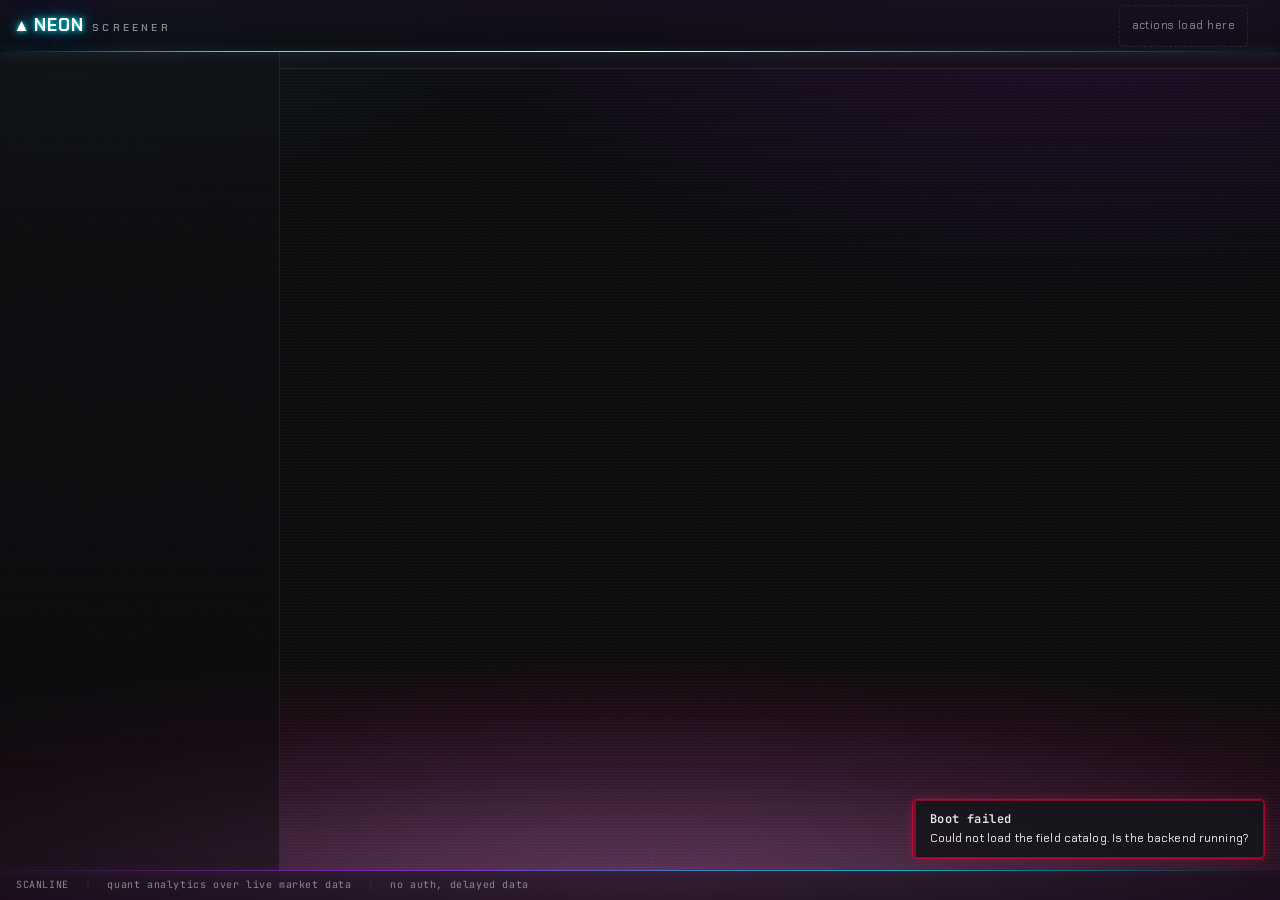
==== commit 02cb6069: "Wave 14: rename the project to SCANLINE Pick a name and apply it so it does not become a multi-hour " ====
--- a/frontend/index.html
+++ b/frontend/index.html
@@ -3,7 +3,7 @@
 <head>
   <meta charset="UTF-8" />
   <meta name="viewport" content="width=device-width, initial-scale=1.0" />
-  <title>NEON SCREENER</title>
+  <title>SCANLINE</title>
   <meta name="description" content="The most complete market screener. A quant analytics layer over live market data, in synthwave." />
 
   <!-- Design system: tokens + base, then layout grid, then table styling. -->
@@ -99,7 +99,7 @@
 
     <!-- ============ APP FOOTER ============ -->
     <footer id="app-footer">
-      <span>NEON SCREENER</span>
+      <span>SCANLINE</span>
       <span class="sep">|</span>
       <span>quant analytics over live market data</span>
       <span class="sep">|</span>
@@ -141,6 +141,7 @@
   <!-- Wave 4 modules -->
   <script type="module" src="js/factor.js"></script>
   <script type="module" src="js/saved.js"></script>
+  <script type="module" src="js/openin.js"></script>
   <script type="module" src="js/detail.js"></script>
   <script type="module" src="js/command-palette.js"></script>
   <!-- Wave 5 modules -->
--- a/frontend/css/theme.css
+++ b/frontend/css/theme.css
@@ -1,4 +1,4 @@
-/* theme.css - Neon Screener design system.
+/* theme.css - Scanline design system.
  * Design tokens (CSS custom properties), base reset, typography, and the
  * reusable visual primitives (glass panels, neon glow, buttons, badges,
  * spinner, toast). Synthwave / TraderDaddy / Bloomberg aesthetic.
